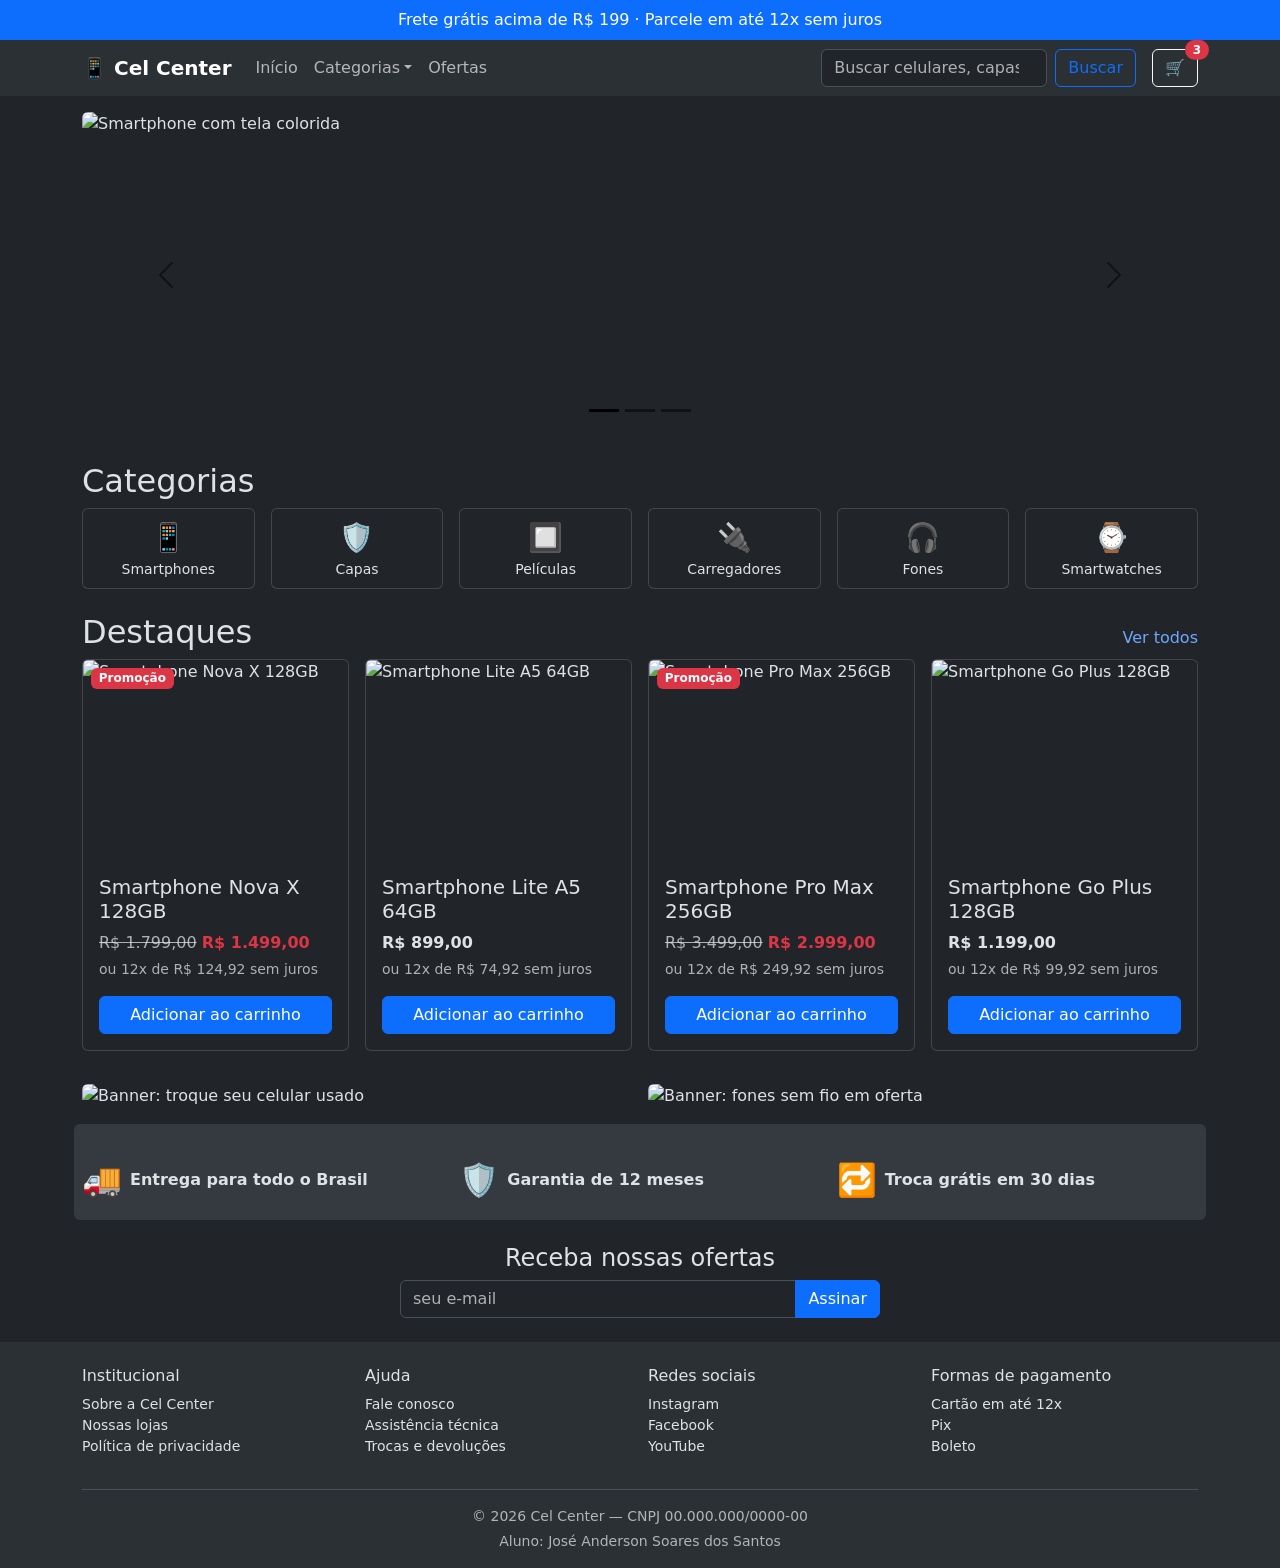
==== loja da web/index.html @ 600346c7 "Change footer credit to José Anderson Soares dos Santos Updated footer credits to include student na" ====
<!DOCTYPE html>
<html lang="pt-BR" data-bs-theme="dark">
<head>
<meta charset="UTF-8">
<meta name="viewport" content="width=device-width, initial-scale=1.0">
<title>Cel Center — Loja de Celulares</title>
<link href="https://cdn.jsdelivr.net/npm/bootstrap@5.3.3/dist/css/bootstrap.min.css" rel="stylesheet">
<style>
  /* todas as fotos com proporção fixa: o recorte é feito pelo CSS (object-fit) */
  .carousel-item img { width:100%; aspect-ratio:24 / 7; object-fit:cover; }
  .card-img-top      { width:100%; aspect-ratio:4 / 3;  object-fit:cover; }
  .banner-foto       { width:100%; aspect-ratio:30 / 11; object-fit:cover; }
  #modalImg          { width:100%; aspect-ratio:3 / 2;  object-fit:cover; }
  @media (max-width:575.98px){ .carousel-item img { aspect-ratio:16 / 9; } }
</style>
</head>
<body>

<!-- Faixa de aviso -->
<div class="bg-primary text-white text-center py-2">
  Frete grátis acima de R$ 199 · Parcele em até 12x sem juros
</div>

<!-- Navbar -->
<nav class="navbar navbar-expand-lg bg-body-tertiary">
  <div class="container">
    <a class="navbar-brand fw-bold" href="#">📱 Cel Center</a>

    <div class="d-flex align-items-center gap-2 order-lg-last">
      <button class="btn btn-outline-light position-relative" type="button" aria-label="Carrinho">
        🛒
        <span id="contador" class="position-absolute top-0 start-100 translate-middle badge rounded-pill bg-danger">3</span>
      </button>
      <button class="navbar-toggler" type="button" data-bs-toggle="collapse" data-bs-target="#menu" aria-controls="menu" aria-expanded="false" aria-label="Abrir menu">
        <span class="navbar-toggler-icon"></span>
      </button>
    </div>

    <div class="collapse navbar-collapse" id="menu">
      <ul class="navbar-nav me-auto">
        <li class="nav-item"><a class="nav-link" href="#">Início</a></li>
        <li class="nav-item dropdown">
          <a class="nav-link dropdown-toggle" href="#" role="button" data-bs-toggle="dropdown" aria-expanded="false">Categorias</a>
          <ul class="dropdown-menu">
            <li><a class="dropdown-item" href="#">Smartphones</a></li>
            <li><a class="dropdown-item" href="#">Capas</a></li>
            <li><a class="dropdown-item" href="#">Películas</a></li>
            <li><a class="dropdown-item" href="#">Carregadores</a></li>
            <li><a class="dropdown-item" href="#">Fones</a></li>
            <li><a class="dropdown-item" href="#">Smartwatches</a></li>
          </ul>
        </li>
        <li class="nav-item"><a class="nav-link" href="#">Ofertas</a></li>
      </ul>
      <form class="d-flex me-lg-3 my-2 my-lg-0" role="search">
        <input class="form-control me-2" type="search" placeholder="Buscar celulares, capas, fones..." aria-label="Buscar">
        <button class="btn btn-outline-primary" type="submit">Buscar</button>
      </form>
    </div>
  </div>
</nav>

<div class="container">

  <!-- Carrossel (hero) -->
  <div id="carrossel" class="carousel slide mt-3" data-bs-ride="carousel">
    <div class="carousel-indicators">
      <button type="button" data-bs-target="#carrossel" data-bs-slide-to="0" class="active" aria-label="Slide 1"></button>
      <button type="button" data-bs-target="#carrossel" data-bs-slide-to="1" aria-label="Slide 2"></button>
      <button type="button" data-bs-target="#carrossel" data-bs-slide-to="2" aria-label="Slide 3"></button>
    </div>
    <div class="carousel-inner rounded">
      <div class="carousel-item active"><img src="https://unsplash.com/photos/W8XAQ4xApck/download?force=true" class="d-block w-100" alt="Smartphone com tela colorida"></div>
      <div class="carousel-item"><img src="https://unsplash.com/photos/3XzV9VJlIUo/download?force=true" class="d-block w-100" alt="Smartphone Android"></div>
      <div class="carousel-item"><img src="https://unsplash.com/photos/LNRIUJBJ8IM/download?force=true" class="d-block w-100" alt="Smartphone branco com lente de câmera"></div>
    </div>
    <button class="carousel-control-prev" type="button" data-bs-target="#carrossel" data-bs-slide="prev">
      <span class="carousel-control-prev-icon" aria-hidden="true"></span><span class="visually-hidden">Anterior</span>
    </button>
    <button class="carousel-control-next" type="button" data-bs-target="#carrossel" data-bs-slide="next">
      <span class="carousel-control-next-icon" aria-hidden="true"></span><span class="visually-hidden">Próximo</span>
    </button>
  </div>

  <!-- Categorias (6 no desktop / 3 no celular) -->
  <h2 class="mt-4">Categorias</h2>
  <div class="row g-3">
    <div class="col-lg-2 col-4"><div class="card text-center p-2"><span class="fs-3">📱</span><small>Smartphones</small></div></div>
    <div class="col-lg-2 col-4"><div class="card text-center p-2"><span class="fs-3">🛡️</span><small>Capas</small></div></div>
    <div class="col-lg-2 col-4"><div class="card text-center p-2"><span class="fs-3">🔲</span><small>Películas</small></div></div>
    <div class="col-lg-2 col-4"><div class="card text-center p-2"><span class="fs-3">🔌</span><small>Carregadores</small></div></div>
    <div class="col-lg-2 col-4"><div class="card text-center p-2"><span class="fs-3">🎧</span><small>Fones</small></div></div>
    <div class="col-lg-2 col-4"><div class="card text-center p-2"><span class="fs-3">⌚</span><small>Smartwatches</small></div></div>
  </div>

  <!-- Destaques (4 / 2 / 1 por linha) -->
  <div class="d-flex justify-content-between align-items-baseline mt-4">
    <h2>Destaques</h2>
    <a href="#" class="text-decoration-none">Ver todos</a>
  </div>
  <div class="row g-3">

    <div class="col-lg-3 col-md-6">
      <div class="card h-100">
        <span class="badge text-bg-danger position-absolute m-2">Promoção</span>
        <img src="https://unsplash.com/photos/W8XAQ4xApck/download?force=true" class="card-img-top" role="button" alt="Smartphone Nova X 128GB"
             data-bs-toggle="modal" data-bs-target="#modalProduto" data-nome="Smartphone Nova X 128GB" data-foto="foto1" data-antigo="R$ 1.799,00" data-preco="R$ 1.499,00">
        <div class="card-body">
          <h5 class="card-title" role="button" data-bs-toggle="modal" data-bs-target="#modalProduto" data-nome="Smartphone Nova X 128GB" data-foto="foto1" data-antigo="R$ 1.799,00" data-preco="R$ 1.499,00">Smartphone Nova X 128GB</h5>
          <p class="card-text mb-1">
            <span class="text-muted text-decoration-line-through">R$ 1.799,00</span>
            <strong class="text-danger">R$ 1.499,00</strong>
          </p>
          <small class="text-muted d-block mb-3">ou 12x de R$ 124,92 sem juros</small>
          <button class="btn btn-primary w-100 btn-add" type="button">Adicionar ao carrinho</button>
        </div>
      </div>
    </div>

    <div class="col-lg-3 col-md-6">
      <div class="card h-100">
        <img src="https://unsplash.com/photos/VBQ4KjJydN0/download?force=true" class="card-img-top" role="button" alt="Smartphone Lite A5 64GB"
             data-bs-toggle="modal" data-bs-target="#modalProduto" data-nome="Smartphone Lite A5 64GB" data-foto="foto2" data-antigo="" data-preco="R$ 899,00">
        <div class="card-body">
          <h5 class="card-title" role="button" data-bs-toggle="modal" data-bs-target="#modalProduto" data-nome="Smartphone Lite A5 64GB" data-foto="foto2" data-antigo="" data-preco="R$ 899,00">Smartphone Lite A5 64GB</h5>
          <p class="card-text mb-1"><strong>R$ 899,00</strong></p>
          <small class="text-muted d-block mb-3">ou 12x de R$ 74,92 sem juros</small>
          <button class="btn btn-primary w-100 btn-add" type="button">Adicionar ao carrinho</button>
        </div>
      </div>
    </div>

    <div class="col-lg-3 col-md-6">
      <div class="card h-100">
        <span class="badge text-bg-danger position-absolute m-2">Promoção</span>
        <img src="https://unsplash.com/photos/LNRIUJBJ8IM/download?force=true" class="card-img-top" role="button" alt="Smartphone Pro Max 256GB"
             data-bs-toggle="modal" data-bs-target="#modalProduto" data-nome="Smartphone Pro Max 256GB" data-foto="foto3" data-antigo="R$ 3.499,00" data-preco="R$ 2.999,00">
        <div class="card-body">
          <h5 class="card-title" role="button" data-bs-toggle="modal" data-bs-target="#modalProduto" data-nome="Smartphone Pro Max 256GB" data-foto="foto3" data-antigo="R$ 3.499,00" data-preco="R$ 2.999,00">Smartphone Pro Max 256GB</h5>
          <p class="card-text mb-1">
            <span class="text-muted text-decoration-line-through">R$ 3.499,00</span>
            <strong class="text-danger">R$ 2.999,00</strong>
          </p>
          <small class="text-muted d-block mb-3">ou 12x de R$ 249,92 sem juros</small>
          <button class="btn btn-primary w-100 btn-add" type="button">Adicionar ao carrinho</button>
        </div>
      </div>
    </div>

    <div class="col-lg-3 col-md-6">
      <div class="card h-100">
        <img src="https://unsplash.com/photos/3XzV9VJlIUo/download?force=true" class="card-img-top" role="button" alt="Smartphone Go Plus 128GB"
             data-bs-toggle="modal" data-bs-target="#modalProduto" data-nome="Smartphone Go Plus 128GB" data-foto="foto4" data-antigo="" data-preco="R$ 1.199,00">
        <div class="card-body">
          <h5 class="card-title" role="button" data-bs-toggle="modal" data-bs-target="#modalProduto" data-nome="Smartphone Go Plus 128GB" data-foto="foto4" data-antigo="" data-preco="R$ 1.199,00">Smartphone Go Plus 128GB</h5>
          <p class="card-text mb-1"><strong>R$ 1.199,00</strong></p>
          <small class="text-muted d-block mb-3">ou 12x de R$ 99,92 sem juros</small>
          <button class="btn btn-primary w-100 btn-add" type="button">Adicionar ao carrinho</button>
        </div>
      </div>
    </div>
  </div>

  <!-- Modal do produto (aberto ao clicar na foto ou no nome) -->
  <div class="modal fade" id="modalProduto" tabindex="-1" aria-labelledby="modalTitulo" aria-hidden="true">
    <div class="modal-dialog modal-dialog-centered">
      <div class="modal-content">
        <div class="modal-header">
          <h5 class="modal-title" id="modalTitulo">Produto</h5>
          <button type="button" class="btn-close" data-bs-dismiss="modal" aria-label="Fechar"></button>
        </div>
        <div class="modal-body">
          <img id="modalImg" src="" class="img-fluid mb-3 w-100 rounded" alt="Foto do produto">
          <p>
            <span id="modalAntigo" class="text-muted text-decoration-line-through"></span>
            <strong id="modalPreco" class="text-danger fs-5"></strong>
          </p>
        </div>
        <div class="modal-footer">
          <button type="button" class="btn btn-secondary" data-bs-dismiss="modal">Fechar</button>
          <button type="button" class="btn btn-primary btn-add" data-bs-dismiss="modal">Adicionar ao carrinho</button>
        </div>
      </div>
    </div>
  </div>

  <!-- 2 banners -->
  <div class="row g-3 mt-3">
    <div class="col-md-6"><img src="https://unsplash.com/photos/VBQ4KjJydN0/download?force=true" class="banner-foto rounded" alt="Banner: troque seu celular usado"></div>
    <div class="col-md-6"><img src="https://unsplash.com/photos/5ba6j8d_oXY/download?force=true" class="banner-foto rounded" alt="Banner: fones sem fio em oferta"></div>
  </div>

  <!-- Benefícios (3 x col-md-4) -->
  <div class="row g-3 mt-3 py-3 bg-body-secondary rounded">
    <div class="col-md-4 d-flex align-items-center gap-2"><span class="fs-2">🚚</span><strong>Entrega para todo o Brasil</strong></div>
    <div class="col-md-4 d-flex align-items-center gap-2"><span class="fs-2">🛡️</span><strong>Garantia de 12 meses</strong></div>
    <div class="col-md-4 d-flex align-items-center gap-2"><span class="fs-2">🔁</span><strong>Troca grátis em 30 dias</strong></div>
  </div>

  <!-- Newsletter (input-group) -->
  <div class="text-center my-4">
    <h4>Receba nossas ofertas</h4>
    <form id="formNews" class="input-group mx-auto" style="max-width: 480px;">
      <input type="email" class="form-control" placeholder="seu e-mail" aria-label="E-mail" required>
      <button class="btn btn-primary" type="submit">Assinar</button>
    </form>
    <div id="msgNews" class="small text-muted mt-2" role="status"></div>
  </div>

</div>
<!-- fim do container -->

<!-- Rodapé (depois do container): 4 x col-md-3 -->
<footer class="bg-body-tertiary pt-4 mt-4">
  <div class="container">
    <div class="row g-3">
      <div class="col-md-3">
        <h6>Institucional</h6>
        <ul class="list-unstyled small"><li>Sobre a Cel Center</li><li>Nossas lojas</li><li>Política de privacidade</li></ul>
      </div>
      <div class="col-md-3">
        <h6>Ajuda</h6>
        <ul class="list-unstyled small"><li>Fale conosco</li><li>Assistência técnica</li><li>Trocas e devoluções</li></ul>
      </div>
      <div class="col-md-3">
        <h6>Redes sociais</h6>
        <ul class="list-unstyled small"><li>Instagram</li><li>Facebook</li><li>YouTube</li></ul>
      </div>
      <div class="col-md-3">
        <h6>Formas de pagamento</h6>
        <ul class="list-unstyled small"><li>Cartão em até 12x</li><li>Pix</li><li>Boleto</li></ul>
      </div>
    </div>
    <p class="text-center text-muted small border-top pt-3 mt-3 mb-1">© 2026 Cel Center — CNPJ 00.000.000/0000-00</p>
    <p class="text-center text-muted small pb-3 mb-0">
      Aluno: José Anderson Soares dos Santos
    </p>
  </div>
</footer>

<!-- JavaScript do Bootstrap (fim do body) -->
<script src="https://cdn.jsdelivr.net/npm/bootstrap@5.3.3/dist/js/bootstrap.bundle.min.js"></script>
<script>
  // Contador do carrinho (começa em 3, como no wireframe)
  const contador = document.getElementById('contador');
  document.addEventListener('click', (e) => {
    if (e.target.closest('.btn-add')) {
      contador.textContent = Number(contador.textContent) + 1;
    }
  });

  // Preenche o modal com os dados do item clicado
  document.getElementById('modalProduto').addEventListener('show.bs.modal', (e) => {
    const { nome, antigo, preco, foto } = e.relatedTarget.dataset;
    document.getElementById('modalTitulo').textContent = nome;
    document.getElementById('modalImg').src =
      `imagens/${foto}.jpg`;
    document.getElementById('modalAntigo').textContent = antigo;
    document.getElementById('modalPreco').textContent = preco;
  });

  // Newsletter
  document.getElementById('formNews').addEventListener('submit', (e) => {
    e.preventDefault();
    document.getElementById('msgNews').textContent = 'Pronto! Você vai receber nossas ofertas.';
    e.target.reset();
  });
</script>
</body>
</html>
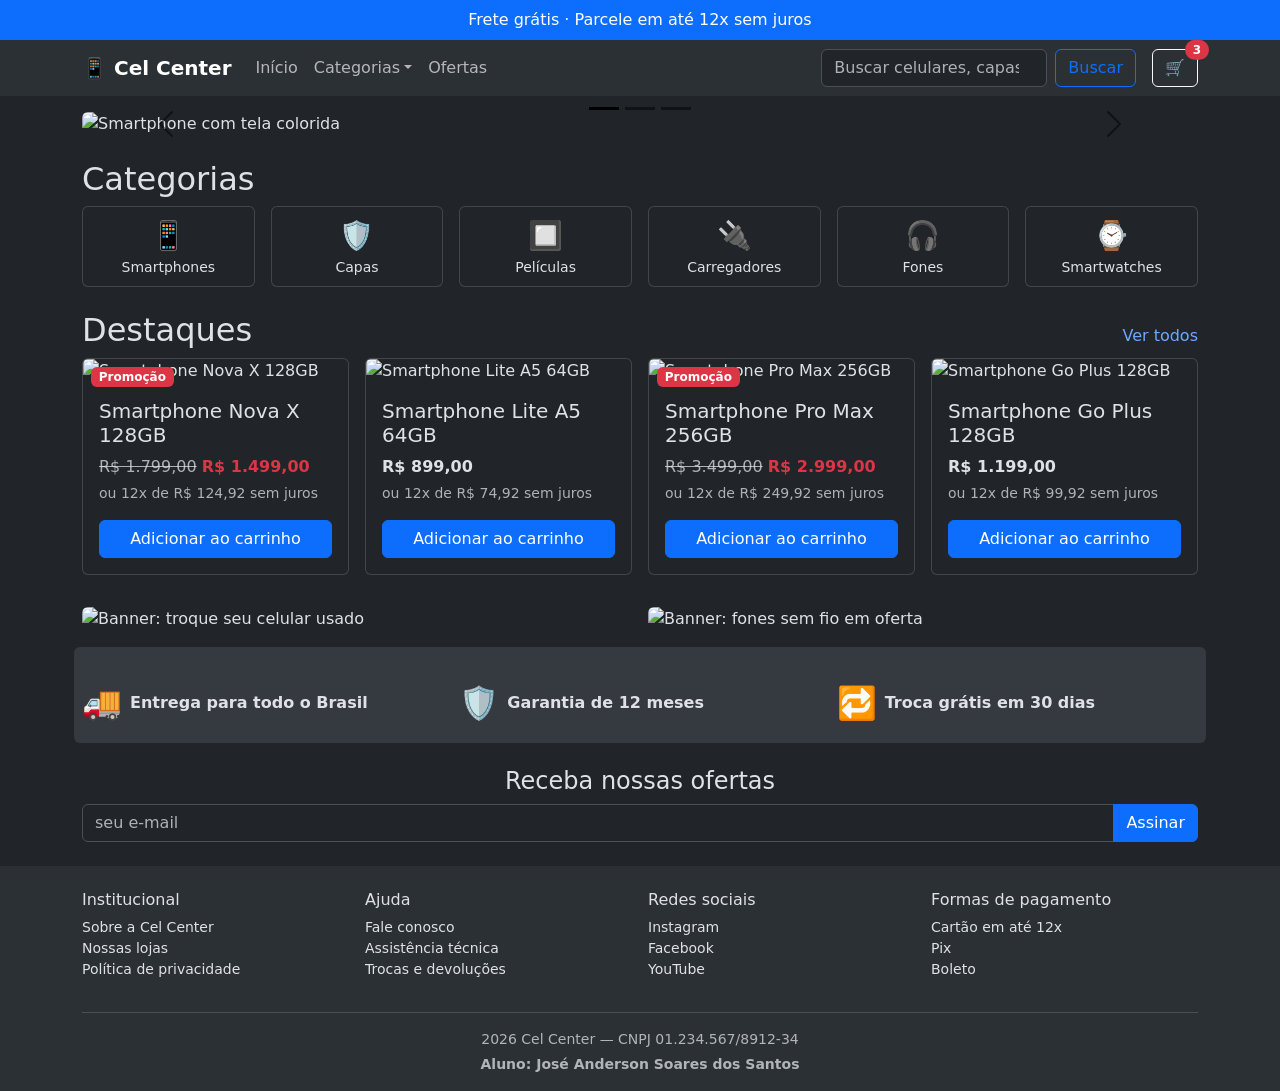
==== commit 129d7ded: "Update index.html" ====
--- a/loja da web/index.html
+++ b/loja da web/index.html
@@ -5,20 +5,13 @@
 <meta name="viewport" content="width=device-width, initial-scale=1.0">
 <title>Cel Center — Loja de Celulares</title>
 <link href="https://cdn.jsdelivr.net/npm/bootstrap@5.3.3/dist/css/bootstrap.min.css" rel="stylesheet">
-<style>
-  /* todas as fotos com proporção fixa: o recorte é feito pelo CSS (object-fit) */
-  .carousel-item img { width:100%; aspect-ratio:24 / 7; object-fit:cover; }
-  .card-img-top      { width:100%; aspect-ratio:4 / 3;  object-fit:cover; }
-  .banner-foto       { width:100%; aspect-ratio:30 / 11; object-fit:cover; }
-  #modalImg          { width:100%; aspect-ratio:3 / 2;  object-fit:cover; }
-  @media (max-width:575.98px){ .carousel-item img { aspect-ratio:16 / 9; } }
-</style>
+<link href="estilo.css" rel="stylesheet">
 </head>
 <body>
 
 <!-- Faixa de aviso -->
 <div class="bg-primary text-white text-center py-2">
-  Frete grátis acima de R$ 199 · Parcele em até 12x sem juros
+  Frete grátis · Parcele em até 12x sem juros
 </div>
 
 <!-- Navbar -->
@@ -200,7 +193,7 @@
   <!-- Newsletter (input-group) -->
   <div class="text-center my-4">
     <h4>Receba nossas ofertas</h4>
-    <form id="formNews" class="input-group mx-auto" style="max-width: 480px;">
+    <form id="formNews" class="input-group mx-auto newsletter-form">
       <input type="email" class="form-control" placeholder="seu e-mail" aria-label="E-mail" required>
       <button class="btn btn-primary" type="submit">Assinar</button>
     </form>
@@ -231,9 +224,9 @@
         <ul class="list-unstyled small"><li>Cartão em até 12x</li><li>Pix</li><li>Boleto</li></ul>
       </div>
     </div>
-    <p class="text-center text-muted small border-top pt-3 mt-3 mb-1">© 2026 Cel Center — CNPJ 00.000.000/0000-00</p>
+    <p class="text-center text-muted small border-top pt-3 mt-3 mb-1">2026 Cel Center — CNPJ 01.234.567/8912-34</p>
     <p class="text-center text-muted small pb-3 mb-0">
-      Aluno: José Anderson Soares dos Santos
+      <b>Aluno: José Anderson Soares dos Santos</b>
     </p>
   </div>
 </footer>
@@ -268,4 +261,3 @@
 </script>
 </body>
 </html>
-
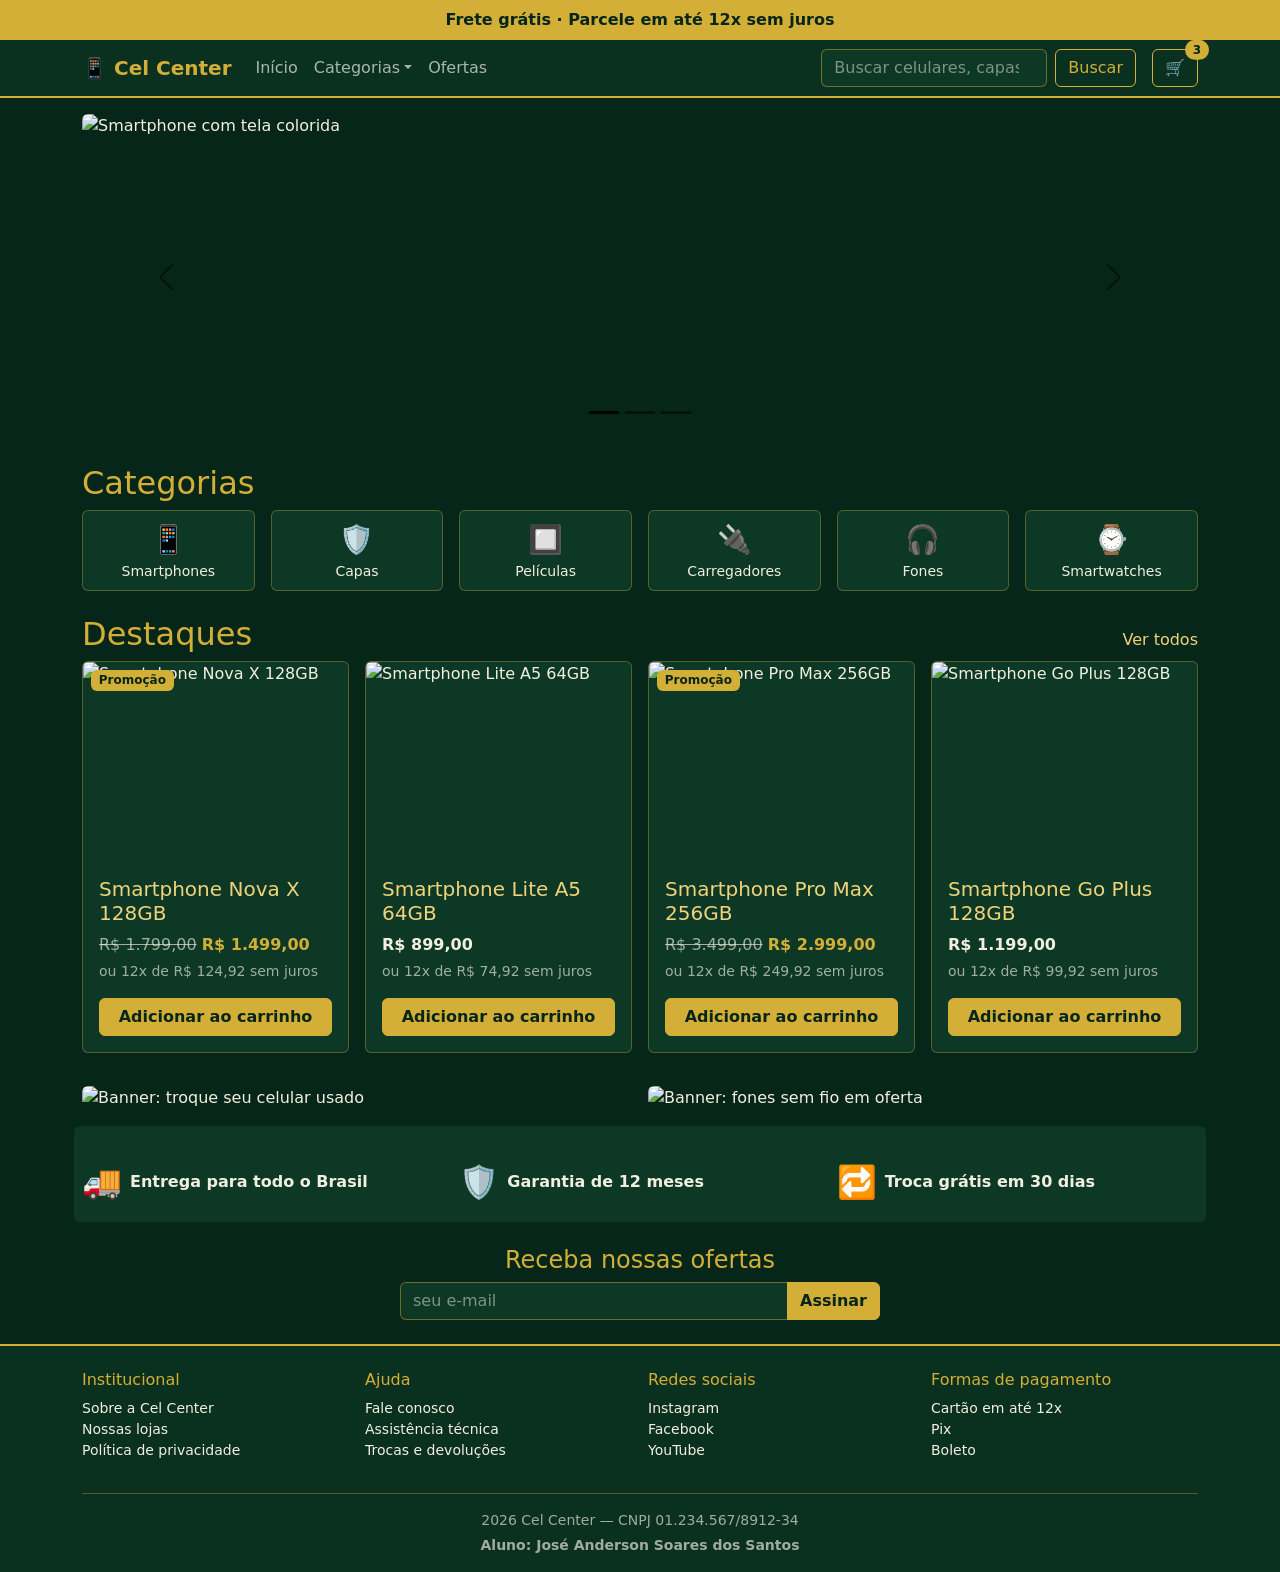
==== commit 13388471: "Update index.html" ====
--- a/loja da web/index.html
+++ b/loja da web/index.html
@@ -251,6 +251,17 @@
     document.getElementById('modalAntigo').textContent = antigo;
     document.getElementById('modalPreco').textContent = preco;
   });
+    // Preenche o modal com os dados do item clicado
+  document.getElementById('modalProduto').addEventListener('show.bs.modal', (e) => {
+    const { nome, antigo, preco } = e.relatedTarget.dataset;
+    // pega a foto do próprio card clicado, então sempre é a foto certa do produto
+    const foto = e.relatedTarget.closest('.card').querySelector('.card-img-top');
+    document.getElementById('modalTitulo').textContent = nome;
+    document.getElementById('modalImg').src = foto.src;
+    document.getElementById('modalImg').alt = nome;
+    document.getElementById('modalAntigo').textContent = antigo;
+    document.getElementById('modalPreco').textContent = preco;
+  });
 
   // Newsletter
   document.getElementById('formNews').addEventListener('submit', (e) => {
--- a/loja da web/estilo.css
+++ b/loja da web/estilo.css
@@ -0,0 +1,168 @@
+/* todas as fotos com proporção fixa: o recorte é feito pelo CSS (object-fit) */
+.carousel-item img { width:100%; aspect-ratio:24 / 7; object-fit:cover; }
+.card-img-top      { width:100%; aspect-ratio:4 / 3;  object-fit:cover; }
+.banner-foto       { width:100%; aspect-ratio:30 / 11; object-fit:cover; }
+#modalImg          { width:100%; aspect-ratio:3 / 2;  object-fit:cover; }
+
+@media (max-width:575.98px){
+  .carousel-item img { aspect-ratio:16 / 9; }
+}
+
+/* newsletter */
+.newsletter-form { max-width:480px; }
+
+:root,
+[data-bs-theme="dark"] {
+  --verde-fundo:   #07261a;
+  --verde-escuro:  #0c3825;
+  --verde:         #145a3a;
+  --verde-claro:   #1f7a4d;
+  --dourado:       #d4af37;
+  --dourado-claro: #f0d27a;
+  --dourado-escuro:#b8932a;
+ 
+  /* cores base do Bootstrap */
+  --bs-primary:      #d4af37;
+  --bs-primary-rgb:  212, 175, 55;
+  --bs-danger:       #d4af37;
+  --bs-danger-rgb:   212, 175, 55;
+  --bs-success:      #1f7a4d;
+  --bs-success-rgb:  31, 122, 77;
+ 
+  /* fundos */
+  --bs-body-bg:            #07261a;
+  --bs-body-bg-rgb:        7, 38, 26;
+  --bs-body-color:         #f3efe0;
+  --bs-body-color-rgb:     243, 239, 224;
+  --bs-secondary-bg:       #0c3825;
+  --bs-secondary-bg-rgb:   12, 56, 37;
+  --bs-tertiary-bg:        #0a301f;
+  --bs-tertiary-bg-rgb:    10, 48, 31;
+ 
+  /* bordas e links */
+  --bs-border-color:       rgba(212, 175, 55, .35);
+  --bs-link-color:         #f0d27a;
+  --bs-link-color-rgb:     240, 210, 122;
+  --bs-link-hover-color:   #d4af37;
+  --bs-link-hover-color-rgb: 212, 175, 55;
+  --bs-secondary-color:    rgba(243, 239, 224, .65);
+  --bs-focus-ring-color:   rgba(212, 175, 55, .35);
+}
+ 
+/* Faixa de aviso e itens com fundo dourado: texto verde escuro para dar contraste */
+.bg-primary,
+.bg-danger,
+.text-bg-danger,
+.text-bg-primary {
+  color: #07261a !important;
+  font-weight: 600;
+}
+ 
+/* Botões primários: dourado */
+.btn-primary {
+  --bs-btn-color: #07261a;
+  --bs-btn-bg: #d4af37;
+  --bs-btn-border-color: #d4af37;
+  --bs-btn-hover-color: #07261a;
+  --bs-btn-hover-bg: #f0d27a;
+  --bs-btn-hover-border-color: #f0d27a;
+  --bs-btn-active-color: #07261a;
+  --bs-btn-active-bg: #b8932a;
+  --bs-btn-active-border-color: #b8932a;
+  --bs-btn-focus-shadow-rgb: 212, 175, 55;
+  font-weight: 600;
+}
+ 
+/* Botões com contorno */
+.btn-outline-primary,
+.btn-outline-light {
+  --bs-btn-color: #d4af37;
+  --bs-btn-border-color: #d4af37;
+  --bs-btn-hover-color: #07261a;
+  --bs-btn-hover-bg: #d4af37;
+  --bs-btn-hover-border-color: #d4af37;
+  --bs-btn-active-color: #07261a;
+  --bs-btn-active-bg: #b8932a;
+  --bs-btn-active-border-color: #b8932a;
+}
+ 
+/* Botão secundário (Fechar no modal): verde */
+.btn-secondary {
+  --bs-btn-bg: #145a3a;
+  --bs-btn-border-color: #145a3a;
+  --bs-btn-hover-bg: #1f7a4d;
+  --bs-btn-hover-border-color: #1f7a4d;
+  --bs-btn-active-bg: #0c3825;
+  --bs-btn-active-border-color: #0c3825;
+}
+ 
+/* Navbar */
+.navbar {
+  border-bottom: 2px solid #d4af37;
+}
+.navbar-brand { color: #d4af37 !important; }
+.nav-link:hover,
+.nav-link:focus,
+.dropdown-item:hover {
+  color: #d4af37;
+}
+.dropdown-menu {
+  --bs-dropdown-bg: #0c3825;
+  --bs-dropdown-border-color: rgba(212, 175, 55, .45);
+  --bs-dropdown-link-hover-bg: #145a3a;
+  --bs-dropdown-link-hover-color: #f0d27a;
+}
+.navbar-toggler { border-color: #d4af37; }
+ 
+/* Cards */
+.card {
+  --bs-card-bg: #0c3825;
+  --bs-card-border-color: rgba(212, 175, 55, .35);
+  transition: transform .2s ease, border-color .2s ease, box-shadow .2s ease;
+}
+.card:hover {
+  transform: translateY(-3px);
+  border-color: #d4af37;
+  box-shadow: 0 .5rem 1.25rem rgba(0, 0, 0, .4);
+}
+.card-title { color: #f0d27a; }
+ 
+/* Títulos */
+h2, h4 {
+  color: #d4af37;
+}
+h6 { color: #d4af37; }
+ 
+/* Formulários */
+.form-control,
+.form-control:focus {
+  background-color: #0c3825;
+  color: #f3efe0;
+  border-color: rgba(212, 175, 55, .5);
+}
+.form-control:focus {
+  border-color: #d4af37;
+  box-shadow: 0 0 0 .25rem rgba(212, 175, 55, .25);
+}
+.form-control::placeholder { color: rgba(243, 239, 224, .5); }
+ 
+/* Carrossel */
+.carousel-indicators [data-bs-target] { background-color: #d4af37; }
+ 
+/* Modal */
+.modal-content {
+  --bs-modal-bg: #0c3825;
+  --bs-modal-border-color: #d4af37;
+  --bs-modal-header-border-color: rgba(212, 175, 55, .35);
+  --bs-modal-footer-border-color: rgba(212, 175, 55, .35);
+}
+.btn-close { filter: invert(1) sepia(1) saturate(4) hue-rotate(5deg); }
+ 
+/* Rodapé */
+footer {
+  border-top: 2px solid #d4af37;
+}
+footer .border-top {
+  border-color: rgba(212, 175, 55, .35) !important;
+}
+ 
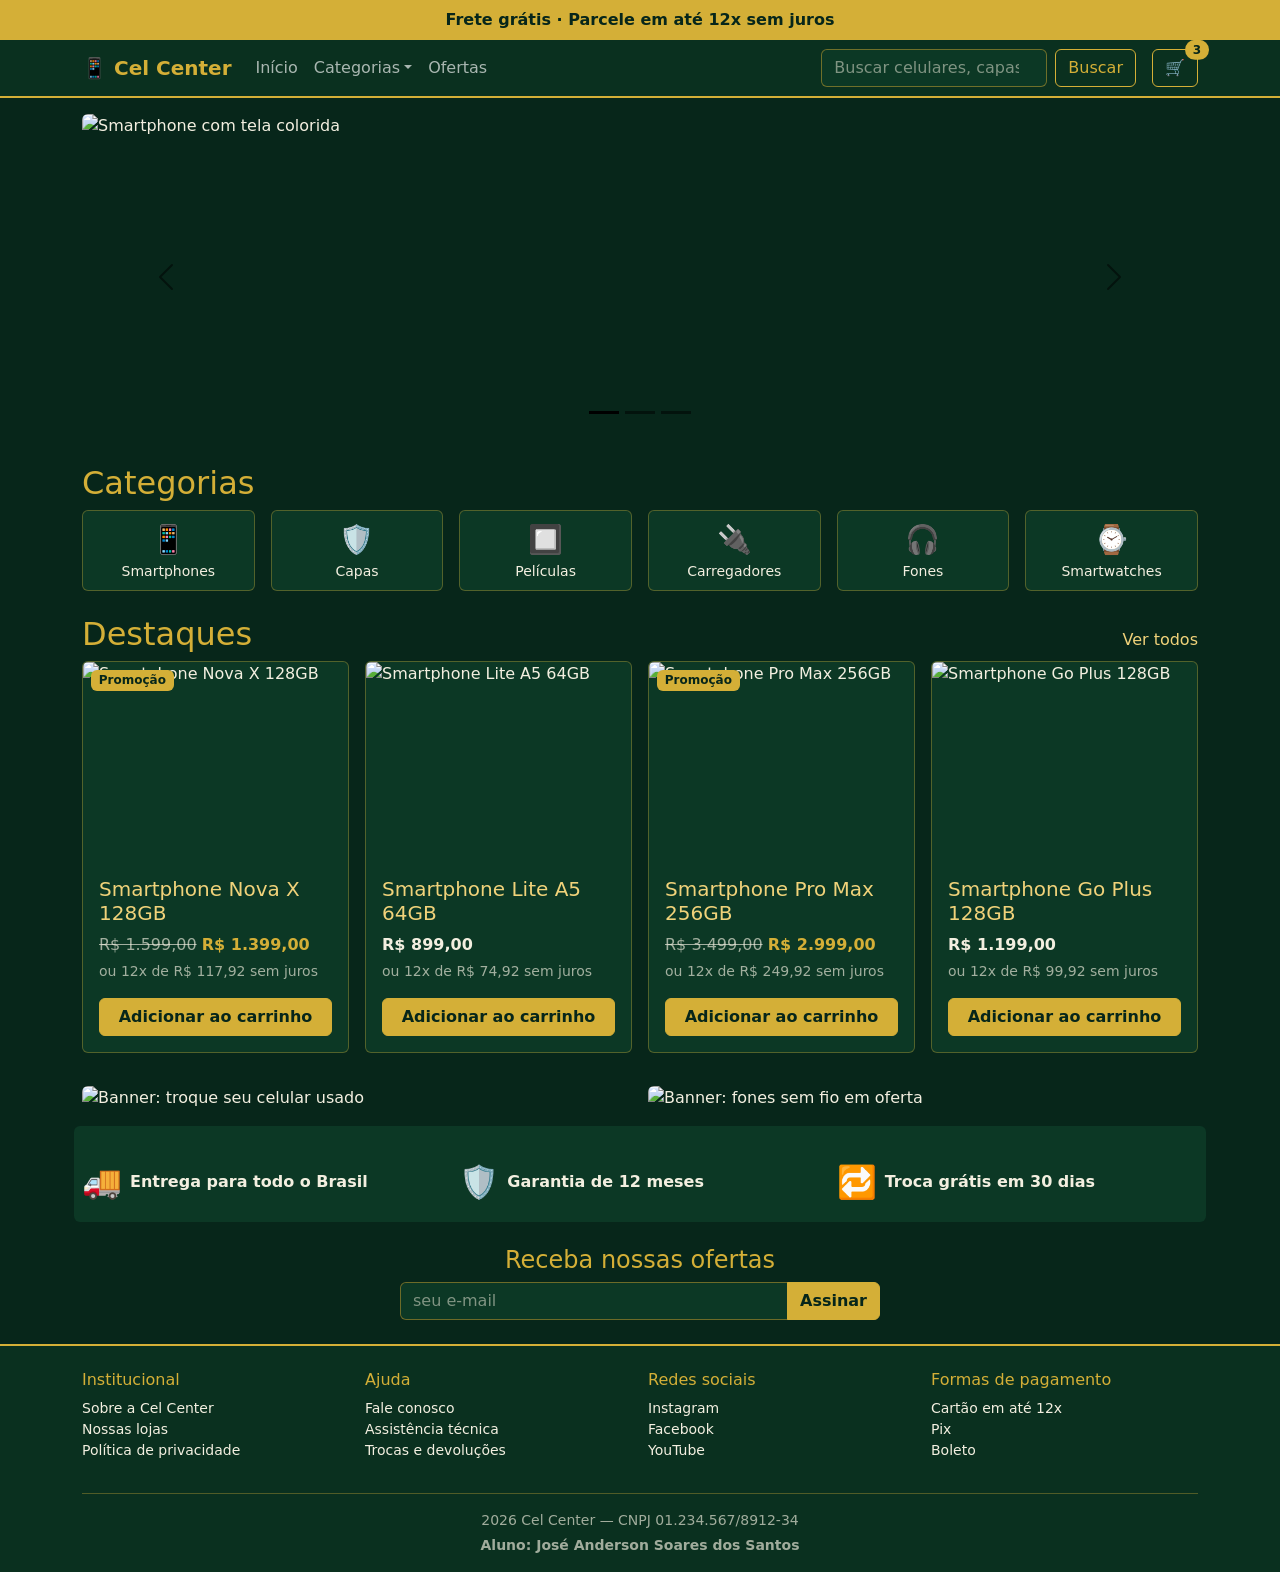
==== commit 5603b189: "Update index.html" ====
--- a/loja da web/index.html
+++ b/loja da web/index.html
@@ -63,9 +63,9 @@
       <button type="button" data-bs-target="#carrossel" data-bs-slide-to="2" aria-label="Slide 3"></button>
     </div>
     <div class="carousel-inner rounded">
-      <div class="carousel-item active"><img src="https://unsplash.com/photos/W8XAQ4xApck/download?force=true" class="d-block w-100" alt="Smartphone com tela colorida"></div>
-      <div class="carousel-item"><img src="https://unsplash.com/photos/3XzV9VJlIUo/download?force=true" class="d-block w-100" alt="Smartphone Android"></div>
-      <div class="carousel-item"><img src="https://unsplash.com/photos/LNRIUJBJ8IM/download?force=true" class="d-block w-100" alt="Smartphone branco com lente de câmera"></div>
+      <div class="carousel-item active"><img src="https://images.samsung.com/is/image/samsung/p6pim/br/feature/163897561/br-feature-looks-as-good-as-it-feels-530800044?$FB_TYPE_A_JPG$" class="d-block w-100" alt="Smartphone com tela colorida"></div>
+      <div class="carousel-item"><img src="https://cdn.awsli.com.br/600x1000/2122/2122929/produto/205336292/21-dofefv.jpg" class="d-block w-100" alt="Smartphone Android"></div>
+      <div class="carousel-item"><img src="https://encrypted-tbn0.gstatic.com/images?q=tbn:ANd9GcQsIn8JnzNWqzIadHCKlV_fFRW6k2DdqABZUMkHn0HBBhYR0N81GHe2sWkW&s=10" class="d-block w-100" alt="Smartphone branco com lente de câmera"></div>
     </div>
     <button class="carousel-control-prev" type="button" data-bs-target="#carrossel" data-bs-slide="prev">
       <span class="carousel-control-prev-icon" aria-hidden="true"></span><span class="visually-hidden">Anterior</span>
@@ -96,23 +96,23 @@
     <div class="col-lg-3 col-md-6">
       <div class="card h-100">
         <span class="badge text-bg-danger position-absolute m-2">Promoção</span>
-        <img src="https://unsplash.com/photos/W8XAQ4xApck/download?force=true" class="card-img-top" role="button" alt="Smartphone Nova X 128GB"
-             data-bs-toggle="modal" data-bs-target="#modalProduto" data-nome="Smartphone Nova X 128GB" data-foto="foto1" data-antigo="R$ 1.799,00" data-preco="R$ 1.499,00">
+        <img src="https://images.samsung.com/is/image/samsung/p6pim/br/feature/163897561/br-feature-looks-as-good-as-it-feels-530800044?$FB_TYPE_A_JPG$" class="card-img-top" role="button" alt="Smartphone Nova X 128GB"
+             data-bs-toggle="modal" data-bs-target="#modalProduto" data-nome="Smartphone Nova X 128GB" data-foto="foto1" data-antigo="R$ 1.599,00" data-preco="R$ 1.399,00">
         <div class="card-body">
           <h5 class="card-title" role="button" data-bs-toggle="modal" data-bs-target="#modalProduto" data-nome="Smartphone Nova X 128GB" data-foto="foto1" data-antigo="R$ 1.799,00" data-preco="R$ 1.499,00">Smartphone Nova X 128GB</h5>
           <p class="card-text mb-1">
-            <span class="text-muted text-decoration-line-through">R$ 1.799,00</span>
-            <strong class="text-danger">R$ 1.499,00</strong>
+            <span class="text-muted text-decoration-line-through">R$ 1.599,00</span>
+            <strong class="text-danger">R$ 1.399,00</strong>
           </p>
-          <small class="text-muted d-block mb-3">ou 12x de R$ 124,92 sem juros</small>
-          <button class="btn btn-primary w-100 btn-add" type="button">Adicionar ao carrinho</button>
-        </div>
-      </div>
-    </div>
-
-    <div class="col-lg-3 col-md-6">
-      <div class="card h-100">
-        <img src="https://unsplash.com/photos/VBQ4KjJydN0/download?force=true" class="card-img-top" role="button" alt="Smartphone Lite A5 64GB"
+          <small class="text-muted d-block mb-3">ou 12x de R$ 117,92 sem juros</small>
+          <button class="btn btn-primary w-100 btn-add" type="button">Adicionar ao carrinho</button>
+        </div>
+      </div>
+    </div>
+
+    <div class="col-lg-3 col-md-6">
+      <div class="card h-100">
+        <img src="https://a-static.mlcdn.com.br/450pxx450px/smartphone-xiaomi-redmi-a5-64gb-3gb-ram-dual-sim-tela-6-88-azul/f7eletronicos/22db2516c5aa11f0944842010a480d47/ee34f851117f91b2dfe8a89e7884338e.jpeg" class="card-img-top" role="button" alt="Smartphone Lite A5 64GB"
              data-bs-toggle="modal" data-bs-target="#modalProduto" data-nome="Smartphone Lite A5 64GB" data-foto="foto2" data-antigo="" data-preco="R$ 899,00">
         <div class="card-body">
           <h5 class="card-title" role="button" data-bs-toggle="modal" data-bs-target="#modalProduto" data-nome="Smartphone Lite A5 64GB" data-foto="foto2" data-antigo="" data-preco="R$ 899,00">Smartphone Lite A5 64GB</h5>
@@ -126,7 +126,7 @@
     <div class="col-lg-3 col-md-6">
       <div class="card h-100">
         <span class="badge text-bg-danger position-absolute m-2">Promoção</span>
-        <img src="https://unsplash.com/photos/LNRIUJBJ8IM/download?force=true" class="card-img-top" role="button" alt="Smartphone Pro Max 256GB"
+        <img src="https://encrypted-tbn0.gstatic.com/images?q=tbn:ANd9GcSsFMbiC6SClmYrwqQBU6iSTJythlkWB9BZkg3akACAtA&s=10" class="card-img-top" role="button" alt="Smartphone Pro Max 256GB"
              data-bs-toggle="modal" data-bs-target="#modalProduto" data-nome="Smartphone Pro Max 256GB" data-foto="foto3" data-antigo="R$ 3.499,00" data-preco="R$ 2.999,00">
         <div class="card-body">
           <h5 class="card-title" role="button" data-bs-toggle="modal" data-bs-target="#modalProduto" data-nome="Smartphone Pro Max 256GB" data-foto="foto3" data-antigo="R$ 3.499,00" data-preco="R$ 2.999,00">Smartphone Pro Max 256GB</h5>
@@ -142,7 +142,7 @@
 
     <div class="col-lg-3 col-md-6">
       <div class="card h-100">
-        <img src="https://unsplash.com/photos/3XzV9VJlIUo/download?force=true" class="card-img-top" role="button" alt="Smartphone Go Plus 128GB"
+        <img src="https://http2.mlstatic.com/D_NQ_NP_950591-MLA106300463046_022026-O.webp" class="card-img-top" role="button" alt="Smartphone Go Plus 128GB"
              data-bs-toggle="modal" data-bs-target="#modalProduto" data-nome="Smartphone Go Plus 128GB" data-foto="foto4" data-antigo="" data-preco="R$ 1.199,00">
         <div class="card-body">
           <h5 class="card-title" role="button" data-bs-toggle="modal" data-bs-target="#modalProduto" data-nome="Smartphone Go Plus 128GB" data-foto="foto4" data-antigo="" data-preco="R$ 1.199,00">Smartphone Go Plus 128GB</h5>
@@ -179,8 +179,8 @@
 
   <!-- 2 banners -->
   <div class="row g-3 mt-3">
-    <div class="col-md-6"><img src="https://unsplash.com/photos/VBQ4KjJydN0/download?force=true" class="banner-foto rounded" alt="Banner: troque seu celular usado"></div>
-    <div class="col-md-6"><img src="https://unsplash.com/photos/5ba6j8d_oXY/download?force=true" class="banner-foto rounded" alt="Banner: fones sem fio em oferta"></div>
+    <div class="col-md-6"><img src="https://encrypted-tbn0.gstatic.com/images?q=tbn:ANd9GcSEG24HCGTozH_dMZSaDwBFJ85MZ614j044uZqS-_q_xzoq8fZzQqH1tJU&s=10" class="banner-foto rounded" alt="Banner: troque seu celular usado"></div>
+    <div class="col-md-6"><img src="https://encrypted-tbn0.gstatic.com/images?q=tbn:ANd9GcT0brVfxwm9Af9eME-YX_QPwCS4p8u_9XAWJxzXA8x1MXEGPV3mCFoFf38&s=10" class="banner-foto rounded" alt="Banner: fones sem fio em oferta"></div>
   </div>
 
   <!-- Benefícios (3 x col-md-4) -->
@@ -241,17 +241,7 @@
       contador.textContent = Number(contador.textContent) + 1;
     }
   });
-
   // Preenche o modal com os dados do item clicado
-  document.getElementById('modalProduto').addEventListener('show.bs.modal', (e) => {
-    const { nome, antigo, preco, foto } = e.relatedTarget.dataset;
-    document.getElementById('modalTitulo').textContent = nome;
-    document.getElementById('modalImg').src =
-      `imagens/${foto}.jpg`;
-    document.getElementById('modalAntigo').textContent = antigo;
-    document.getElementById('modalPreco').textContent = preco;
-  });
-    // Preenche o modal com os dados do item clicado
   document.getElementById('modalProduto').addEventListener('show.bs.modal', (e) => {
     const { nome, antigo, preco } = e.relatedTarget.dataset;
     // pega a foto do próprio card clicado, então sempre é a foto certa do produto
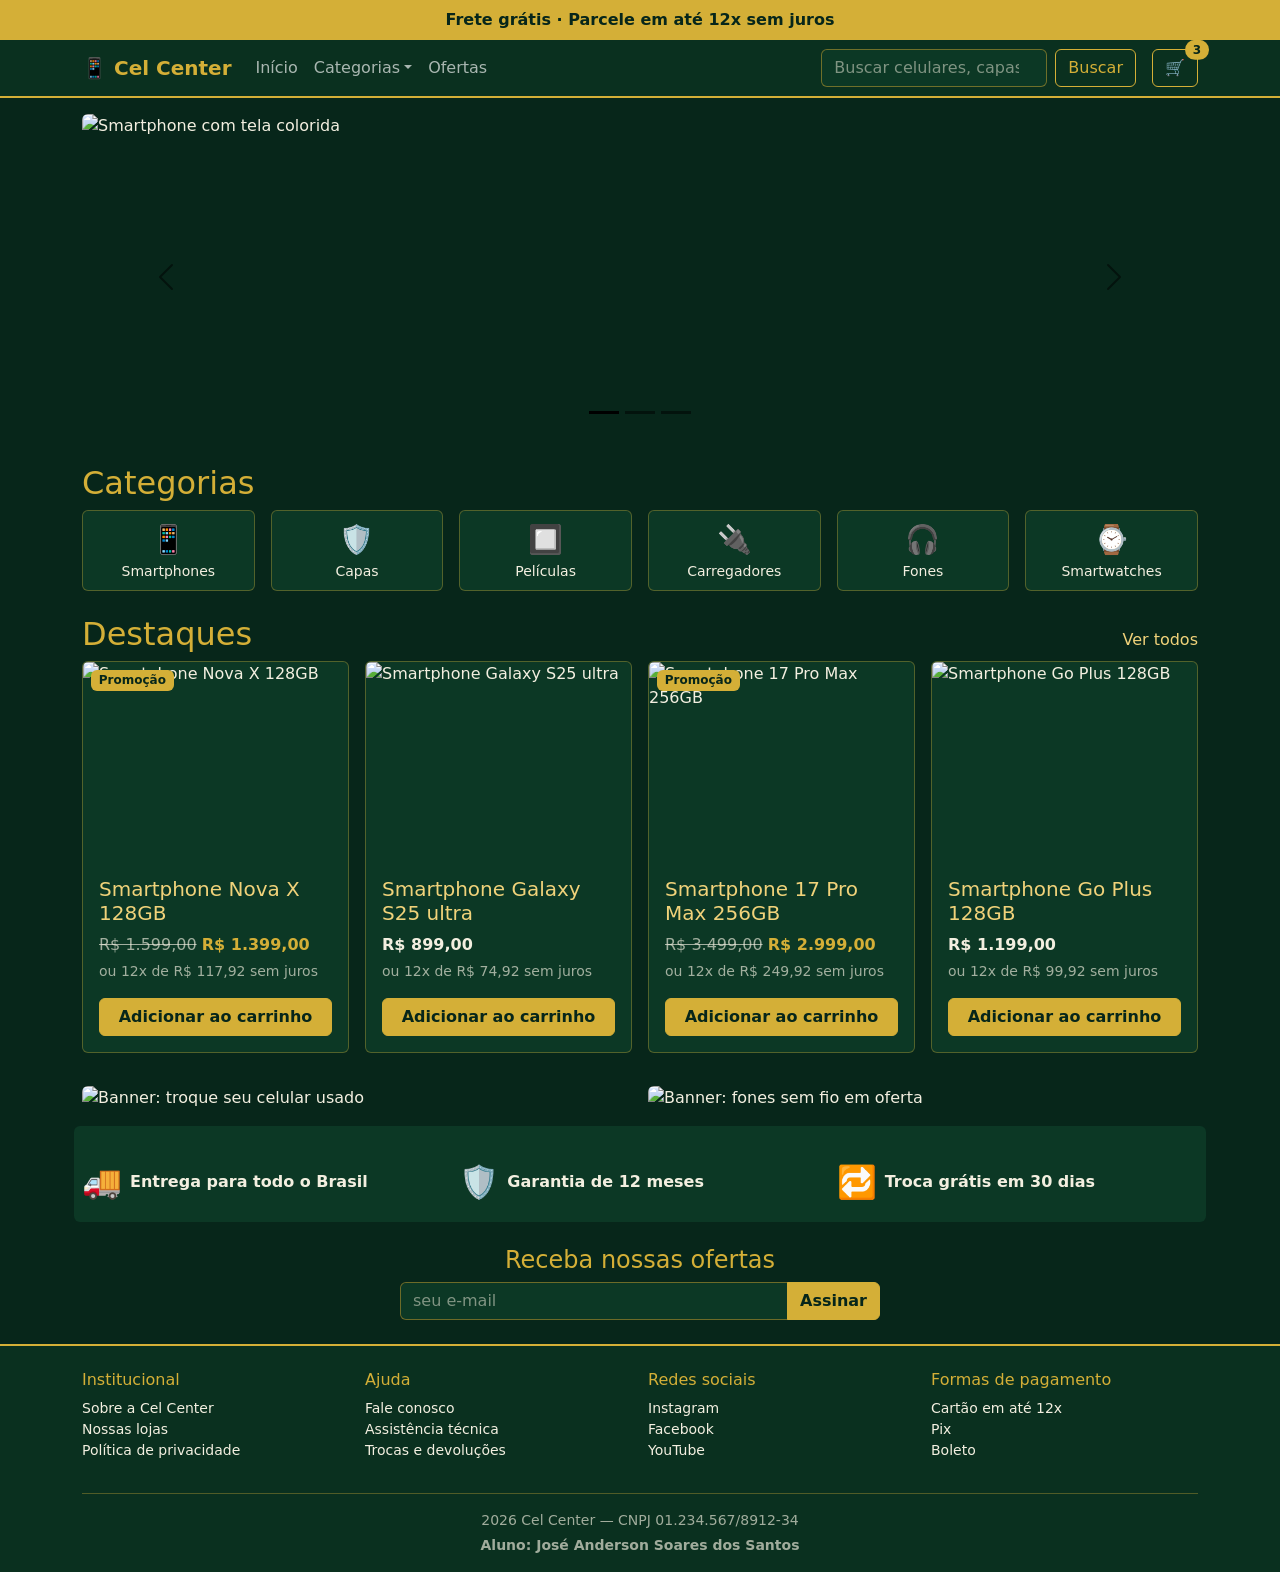
==== commit 1ab6678b: "Update index.html" ====
--- a/loja da web/index.html
+++ b/loja da web/index.html
@@ -64,8 +64,8 @@
     </div>
     <div class="carousel-inner rounded">
       <div class="carousel-item active"><img src="https://images.samsung.com/is/image/samsung/p6pim/br/feature/163897561/br-feature-looks-as-good-as-it-feels-530800044?$FB_TYPE_A_JPG$" class="d-block w-100" alt="Smartphone com tela colorida"></div>
-      <div class="carousel-item"><img src="https://cdn.awsli.com.br/600x1000/2122/2122929/produto/205336292/21-dofefv.jpg" class="d-block w-100" alt="Smartphone Android"></div>
-      <div class="carousel-item"><img src="https://encrypted-tbn0.gstatic.com/images?q=tbn:ANd9GcQsIn8JnzNWqzIadHCKlV_fFRW6k2DdqABZUMkHn0HBBhYR0N81GHe2sWkW&s=10" class="d-block w-100" alt="Smartphone branco com lente de câmera"></div>
+      <div class="carousel-item"><img src="https://images.tcdn.com.br/img/img_prod/1324137/apple_iphone_13_pro_max_128gb_5g_vitrine_tela_super_retina_xdr_oled_6_7_177_1_ba1c99568e0377ad4d62cc72262e9df7.jpg" class="d-block w-100" alt="Smartphone Android"></div>
+      <div class="carousel-item"><img src="https://www.notebookcheck.info/fileadmin/Notebooks/News/_nc4/online-exclusive-colours-s25-ultra.jpg" class="d-block w-100" alt="Smartphone branco com lente de câmera"></div>
     </div>
     <button class="carousel-control-prev" type="button" data-bs-target="#carrossel" data-bs-slide="prev">
       <span class="carousel-control-prev-icon" aria-hidden="true"></span><span class="visually-hidden">Anterior</span>
@@ -112,10 +112,10 @@
 
     <div class="col-lg-3 col-md-6">
       <div class="card h-100">
-        <img src="https://a-static.mlcdn.com.br/450pxx450px/smartphone-xiaomi-redmi-a5-64gb-3gb-ram-dual-sim-tela-6-88-azul/f7eletronicos/22db2516c5aa11f0944842010a480d47/ee34f851117f91b2dfe8a89e7884338e.jpeg" class="card-img-top" role="button" alt="Smartphone Lite A5 64GB"
-             data-bs-toggle="modal" data-bs-target="#modalProduto" data-nome="Smartphone Lite A5 64GB" data-foto="foto2" data-antigo="" data-preco="R$ 899,00">
-        <div class="card-body">
-          <h5 class="card-title" role="button" data-bs-toggle="modal" data-bs-target="#modalProduto" data-nome="Smartphone Lite A5 64GB" data-foto="foto2" data-antigo="" data-preco="R$ 899,00">Smartphone Lite A5 64GB</h5>
+        <img src="https://www.notebookcheck.info/fileadmin/Notebooks/News/_nc4/online-exclusive-colours-s25-ultra.jpg" class="card-img-top" role="button" alt="Smartphone Galaxy S25 ultra"
+             data-bs-toggle="modal" data-bs-target="#modalProduto" data-nome="Smartphone Galaxy S25 ultra" data-foto="foto2" data-antigo="" data-preco="R$ 899,00">
+        <div class="card-body">
+          <h5 class="card-title" role="button" data-bs-toggle="modal" data-bs-target="#modalProduto" data-nome="Smartphone Galaxy S25 ultraB" data-foto="foto2" data-antigo="" data-preco="R$ 899,00">Smartphone Galaxy S25 ultra</h5>
           <p class="card-text mb-1"><strong>R$ 899,00</strong></p>
           <small class="text-muted d-block mb-3">ou 12x de R$ 74,92 sem juros</small>
           <button class="btn btn-primary w-100 btn-add" type="button">Adicionar ao carrinho</button>
@@ -126,10 +126,10 @@
     <div class="col-lg-3 col-md-6">
       <div class="card h-100">
         <span class="badge text-bg-danger position-absolute m-2">Promoção</span>
-        <img src="https://encrypted-tbn0.gstatic.com/images?q=tbn:ANd9GcSsFMbiC6SClmYrwqQBU6iSTJythlkWB9BZkg3akACAtA&s=10" class="card-img-top" role="button" alt="Smartphone Pro Max 256GB"
-             data-bs-toggle="modal" data-bs-target="#modalProduto" data-nome="Smartphone Pro Max 256GB" data-foto="foto3" data-antigo="R$ 3.499,00" data-preco="R$ 2.999,00">
-        <div class="card-body">
-          <h5 class="card-title" role="button" data-bs-toggle="modal" data-bs-target="#modalProduto" data-nome="Smartphone Pro Max 256GB" data-foto="foto3" data-antigo="R$ 3.499,00" data-preco="R$ 2.999,00">Smartphone Pro Max 256GB</h5>
+        <img src="https://encrypted-tbn0.gstatic.com/images?q=tbn:ANd9GcSsFMbiC6SClmYrwqQBU6iSTJythlkWB9BZkg3akACAtA&s=10" class="card-img-top" role="button" alt="Smartphone 17 Pro Max 256GB"
+             data-bs-toggle="modal" data-bs-target="#modalProduto" data-nome="Smartphone 17 Pro Max 256GB" data-foto="foto3" data-antigo="R$ 3.499,00" data-preco="R$ 2.999,00">
+        <div class="card-body">
+          <h5 class="card-title" role="button" data-bs-toggle="modal" data-bs-target="#modalProduto" data-nome="Smartphone 17 Pro Max 256GB" data-foto="foto3" data-antigo="R$ 3.499,00" data-preco="R$ 2.999,00">Smartphone 17 Pro Max 256GB</h5>
           <p class="card-text mb-1">
             <span class="text-muted text-decoration-line-through">R$ 3.499,00</span>
             <strong class="text-danger">R$ 2.999,00</strong>
